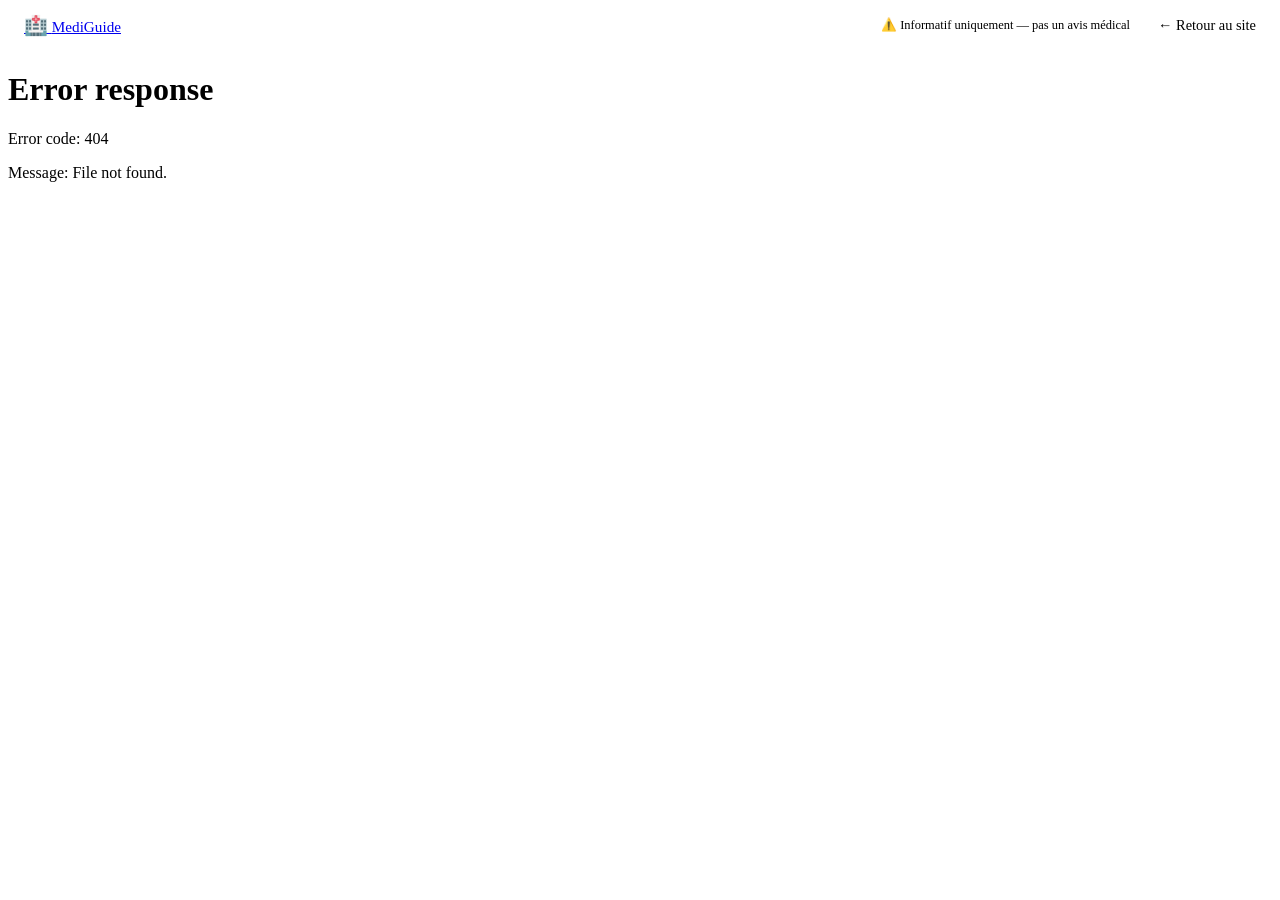
==== site/consulter.html @ 7c431a53 "intégration: iframe /consulter + harmonisation Streamlit + 2 nouvelles slides L'utilisateur n'arrive" ====
<!DOCTYPE html>
<html lang="fr">
<head>
    <meta charset="UTF-8">
    <meta name="viewport" content="width=device-width, initial-scale=1.0">
    <title>Consulter l'assistant — MediGuide</title>
    <meta name="description" content="Posez votre question médicale à MediGuide, votre assistant santé virtuel.">
    <link rel="icon" href="data:image/svg+xml,<svg xmlns=%22http://www.w3.org/2000/svg%22 viewBox=%220 0 100 100%22><text y=%22.9em%22 font-size=%2290%22>🏥</text></svg>">
    <link rel="preconnect" href="https://fonts.googleapis.com">
    <link rel="preconnect" href="https://fonts.gstatic.com" crossorigin>
    <link href="https://fonts.googleapis.com/css2?family=Inter:wght@400;500;600;700;800&display=swap" rel="stylesheet">
    <link rel="stylesheet" href="/style.css">
    <style>
        body { display: flex; flex-direction: column; min-height: 100vh; margin: 0; background: var(--teal-50); }
        .consult-header {
            background: rgba(255, 255, 255, 0.92);
            backdrop-filter: saturate(180%) blur(10px);
            border-bottom: 1px solid var(--gray-100);
            padding: 12px 24px;
            display: flex;
            align-items: center;
            justify-content: space-between;
            position: sticky;
            top: 0;
            z-index: 50;
        }
        .consult-header .brand { font-size: 0.95rem; }
        .consult-header .brand-icon { font-size: 1.2rem; }
        .consult-actions { display: flex; align-items: center; gap: 16px; }
        .consult-actions .disclaimer-pill {
            background: var(--teal-50);
            color: var(--teal-900);
            border: 1px solid var(--teal-100);
            padding: 5px 12px;
            border-radius: 999px;
            font-size: 0.78rem;
            font-weight: 500;
        }
        .consult-actions a {
            color: var(--gray-700);
            text-decoration: none;
            font-size: 0.9rem;
            font-weight: 500;
        }
        .consult-actions a:hover { color: var(--teal-700); }
        .consult-frame-wrap {
            flex: 1;
            display: flex;
            position: relative;
            background: var(--white);
        }
        .consult-frame {
            width: 100%;
            height: 100%;
            border: none;
            display: block;
        }
        .loading {
            position: absolute;
            inset: 0;
            display: flex;
            align-items: center;
            justify-content: center;
            background: var(--teal-50);
            color: var(--teal-700);
            font-size: 0.95rem;
            font-weight: 500;
            transition: opacity 0.3s;
            pointer-events: none;
        }
        .loading.hide { opacity: 0; }
        .loading .dot {
            display: inline-block;
            width: 8px;
            height: 8px;
            background: var(--teal-500);
            border-radius: 50%;
            margin: 0 3px;
            animation: bounce 1.4s infinite ease-in-out both;
        }
        .loading .dot:nth-child(1) { animation-delay: -0.32s; }
        .loading .dot:nth-child(2) { animation-delay: -0.16s; }
        @keyframes bounce {
            0%, 80%, 100% { transform: scale(0); }
            40% { transform: scale(1); }
        }
        @media (max-width: 720px) {
            .consult-actions .disclaimer-pill { display: none; }
        }
    </style>
</head>
<body>
    <header class="consult-header">
        <a href="/" class="brand">
            <span class="brand-icon">🏥</span>
            <span class="brand-name">MediGuide</span>
        </a>
        <div class="consult-actions">
            <span class="disclaimer-pill">⚠️ Informatif uniquement — pas un avis médical</span>
            <a href="/">← Retour au site</a>
        </div>
    </header>
    <div class="consult-frame-wrap">
        <div class="loading" id="loading">
            <span>Chargement de l'assistant&nbsp;</span>
            <span class="dot"></span><span class="dot"></span><span class="dot"></span>
        </div>
        <iframe
            class="consult-frame"
            src="/app/"
            title="MediGuide — Assistant médical"
            onload="document.getElementById('loading').classList.add('hide')"
            allow="microphone"></iframe>
    </div>
</body>
</html>
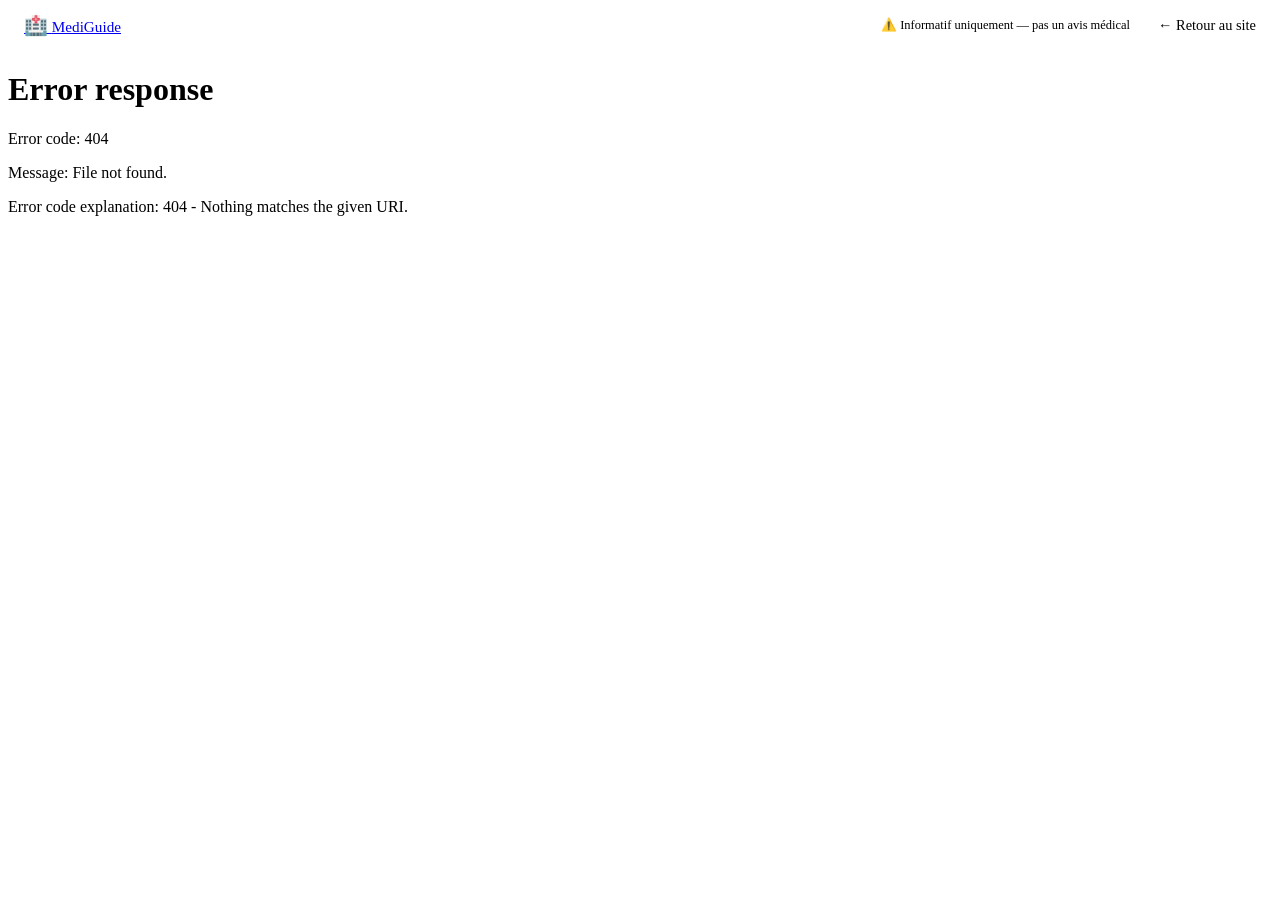
==== commit 4e01c59c: "fix: iframe /consulter avait 150px de haut au lieu de prendre toute la place Mon premier déploiement" ====
--- a/site/consulter.html
+++ b/site/consulter.html
@@ -11,8 +11,10 @@
     <link href="https://fonts.googleapis.com/css2?family=Inter:wght@400;500;600;700;800&display=swap" rel="stylesheet">
     <link rel="stylesheet" href="/style.css">
     <style>
-        body { display: flex; flex-direction: column; min-height: 100vh; margin: 0; background: var(--teal-50); }
+        html, body { height: 100%; margin: 0; }
+        body { display: flex; flex-direction: column; background: var(--teal-50); overflow: hidden; }
         .consult-header {
+            flex: 0 0 auto;
             background: rgba(255, 255, 255, 0.92);
             backdrop-filter: saturate(180%) blur(10px);
             border-bottom: 1px solid var(--gray-100);
@@ -20,8 +22,6 @@
             display: flex;
             align-items: center;
             justify-content: space-between;
-            position: sticky;
-            top: 0;
             z-index: 50;
         }
         .consult-header .brand { font-size: 0.95rem; }
@@ -44,12 +44,14 @@
         }
         .consult-actions a:hover { color: var(--teal-700); }
         .consult-frame-wrap {
-            flex: 1;
-            display: flex;
+            flex: 1 1 auto;
             position: relative;
             background: var(--white);
+            min-height: 0;
         }
         .consult-frame {
+            position: absolute;
+            inset: 0;
             width: 100%;
             height: 100%;
             border: none;
